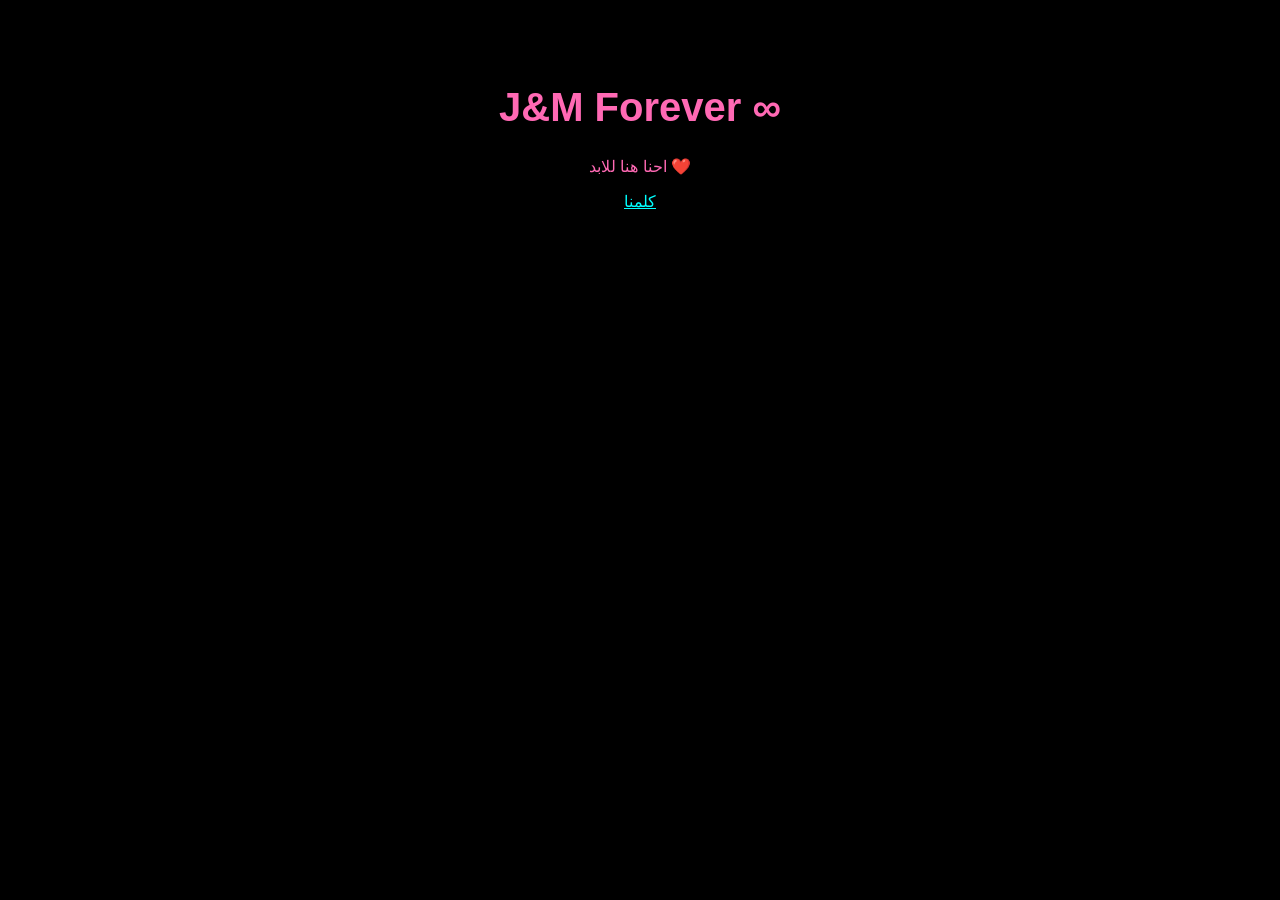
==== index.html @ f77cbec5 "Last Sync: 2026-04-25 05:57 (Mobile)" ====
<!DOCTYPE html>
<html lang="ar">
<head>
  <meta charset="UTF-8">
  <title>J&M Forever</title>
  <link rel="stylesheet" href="style.css">
</head>
<body>
  <h1>J&M Forever ∞</h1>
  <p>احنا هنا للابد ❤️</p>
  <a href="contact.html">كلمنا</a>
</body>
</html>
---- style.css ----
body {
  background: #000;
  color: #ff69b4;
  text-align: center;
  font-family: Arial;
  padding-top: 50px;
}
h1 { font-size: 40px; }
a { color: #00ffff; }
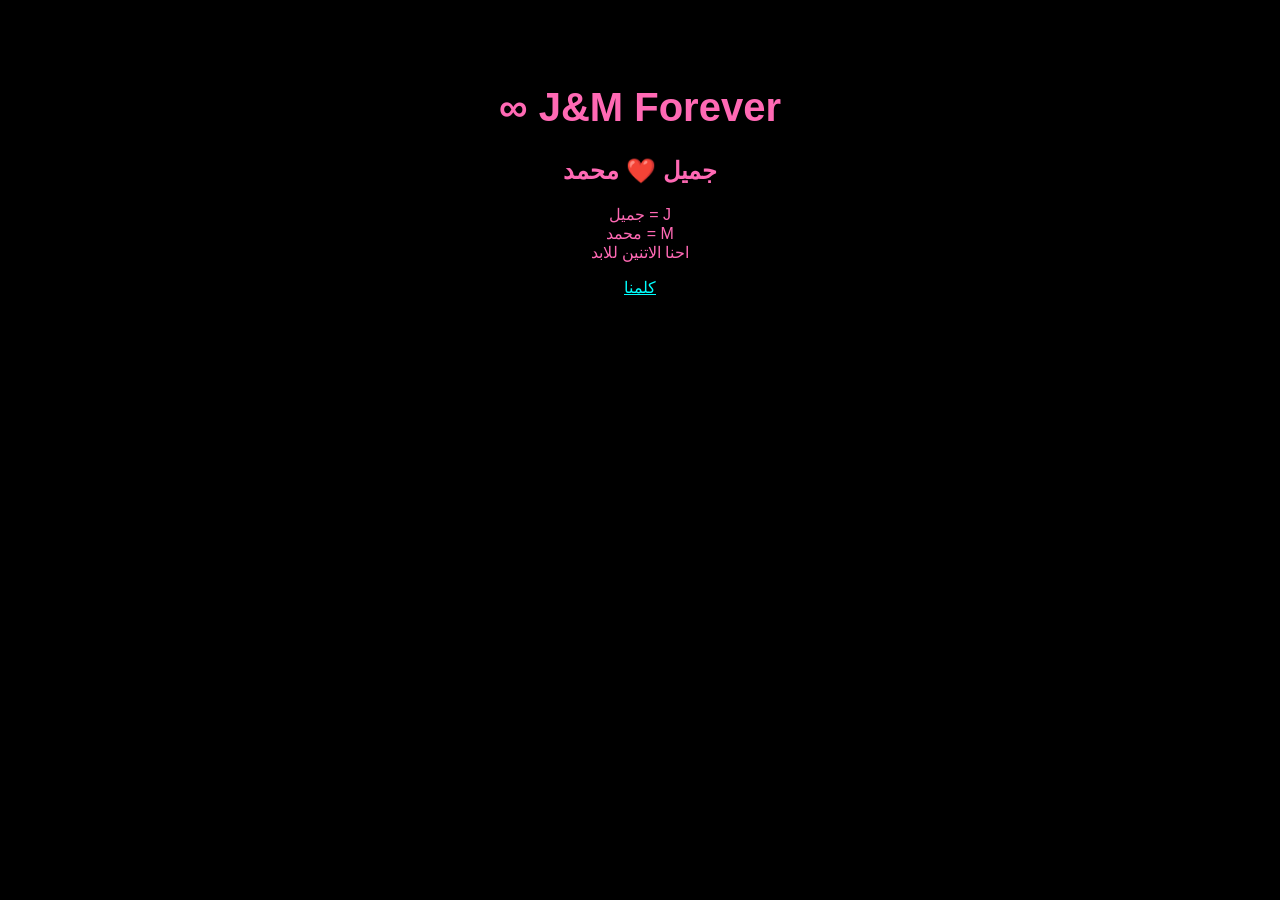
==== commit 8fde04aa: "Last Sync: 2026-04-25 06:06 (Mobile)" ====
--- a/index.html
+++ b/index.html
@@ -1,13 +1,21 @@
 <!DOCTYPE html>
-<html lang="ar">
+<html lang="ar" dir="rtl">
 <head>
   <meta charset="UTF-8">
-  <title>J&M Forever</title>
+  <meta name="viewport" content="width=device-width, initial-scale=1.0">
+  <title>J&M Forever ∞</title>
   <link rel="stylesheet" href="style.css">
 </head>
 <body>
-  <h1>J&M Forever ∞</h1>
-  <p>احنا هنا للابد ❤️</p>
-  <a href="contact.html">كلمنا</a>
+  <div class="container">
+    <h1>J&M Forever ∞</h1>
+    <h2>جميل ❤️ محمد</h2>
+    <p class="names">
+      J = جميل <br>
+      M = محمد <br>
+      احنا الاتنين للابد
+    </p>
+    <a href="contact.html" class="btn">كلمنا</a>
+  </div>
 </body>
-</html>+</html>
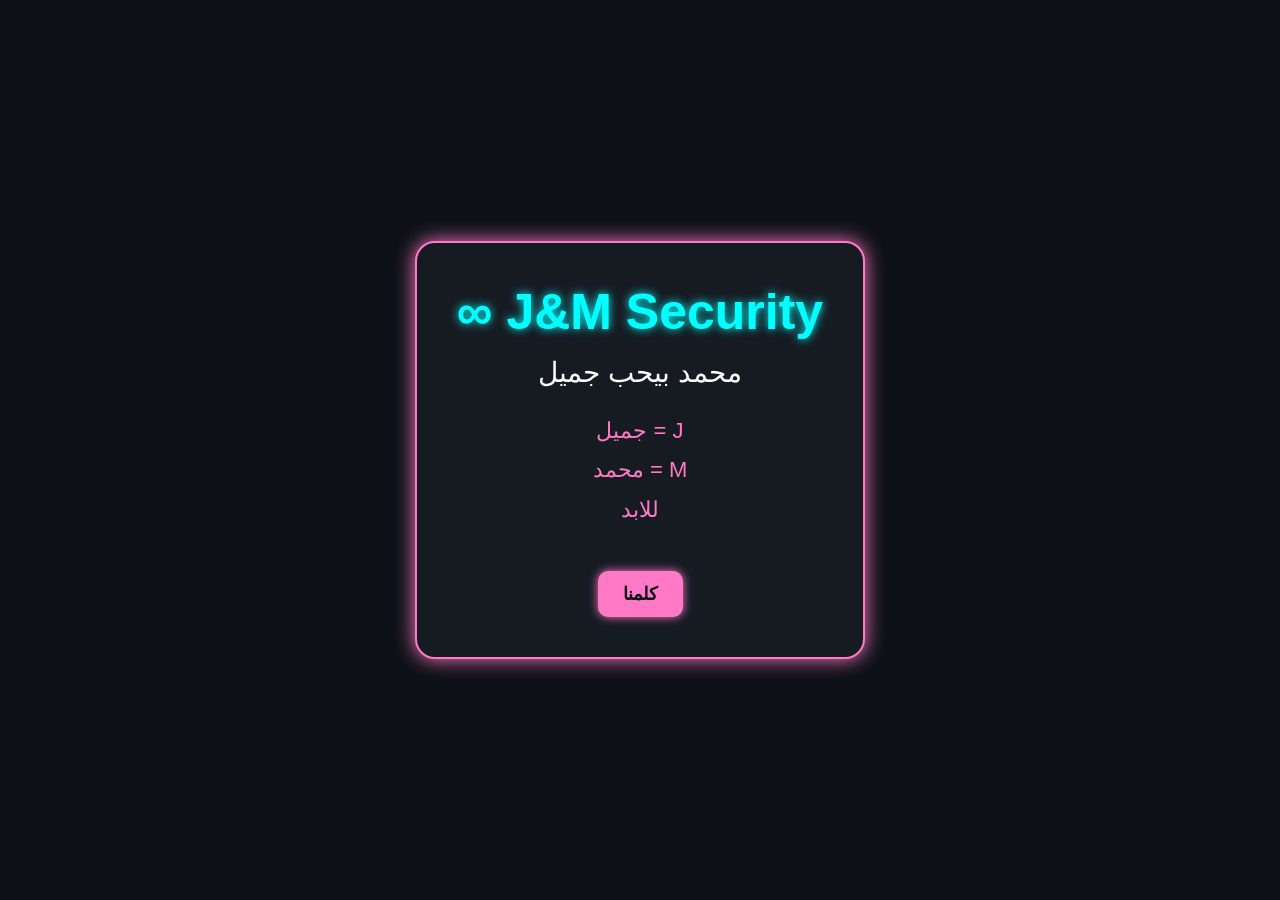
==== commit 737adbfc: "Last Sync: 2026-04-25 06:19 (Mobile)" ====
--- a/index.html
+++ b/index.html
@@ -3,19 +3,19 @@
 <head>
   <meta charset="UTF-8">
   <meta name="viewport" content="width=device-width, initial-scale=1.0">
-  <title>J&M Forever ∞</title>
+  <title>J&M Security ∞</title>
   <link rel="stylesheet" href="style.css">
 </head>
 <body>
   <div class="container">
-    <h1>J&M Forever ∞</h1>
-    <h2>جميل ❤️ محمد</h2>
+    <h1>J&M Security ∞</h1>
+    <p class="subtitle">محمد بيحب جميل</p>
     <p class="names">
       J = جميل <br>
       M = محمد <br>
-      احنا الاتنين للابد
+      للابد
     </p>
     <a href="contact.html" class="btn">كلمنا</a>
   </div>
 </body>
-</html>
+</html>
--- a/style.css
+++ b/style.css
@@ -1,9 +1,47 @@
 body {
-  background: #000;
-  color: #ff69b4;
+  background: #0d1117;
+  color: #ff79c6;
+  font-family: 'Arial', sans-serif;
   text-align: center;
-  font-family: Arial;
-  padding-top: 50px;
+  margin: 0;
+  padding: 0;
+  display: flex;
+  justify-content: center;
+  align-items: center;
+  height: 100vh;
 }
-h1 { font-size: 40px; }
-a { color: #00ffff; }+.container {
+  background: #161b22;
+  padding: 40px;
+  border-radius: 20px;
+  border: 2px solid #ff79c6;
+  box-shadow: 0 0 20px #ff79c6;
+}
+h1 { 
+  font-size: 50px; 
+  margin: 0;
+  color: #00ffff;
+  text-shadow: 0 0 10px #00ffff;
+}
+.subtitle {
+  font-size: 28px;
+  margin: 15px 0;
+  color: #fff;
+}
+.names {
+  font-size: 22px;
+  line-height: 1.8;
+  color: #ff79c6;
+}
+.btn {
+  display: inline-block;
+  margin-top: 20px;
+  padding: 12px 25px;
+  background: #ff79c6;
+  color: #0d1117;
+  text-decoration: none;
+  border-radius: 10px;
+  font-weight: bold;
+  font-size: 18px;
+  box-shadow: 0 0 10px #ff79c6;
+}
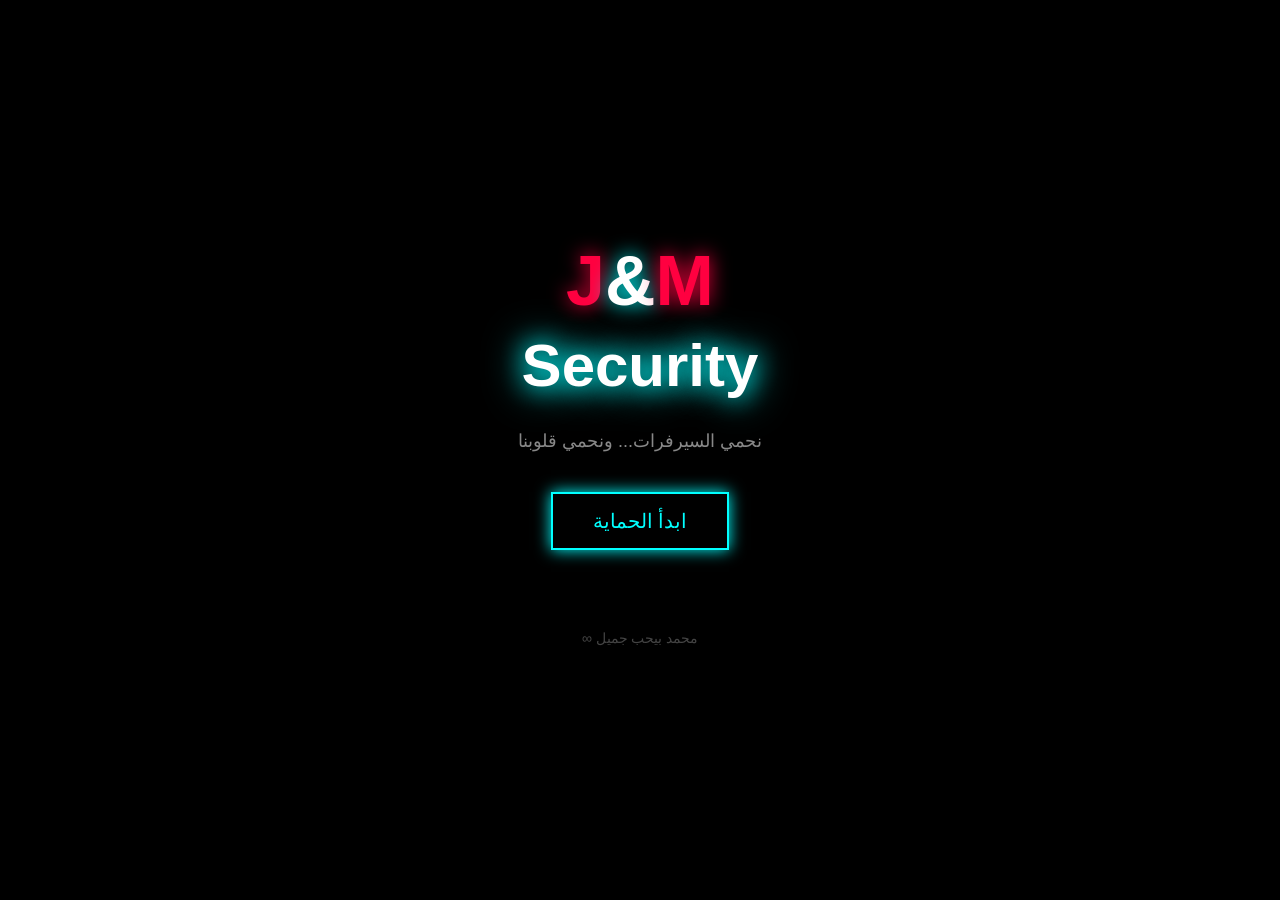
==== commit 236333a1: "Last Sync: 2026-04-25 06:27 (Mobile)" ====
--- a/index.html
+++ b/index.html
@@ -3,19 +3,16 @@
 <head>
   <meta charset="UTF-8">
   <meta name="viewport" content="width=device-width, initial-scale=1.0">
-  <title>J&M Security ∞</title>
+  <title>J&M Security</title>
   <link rel="stylesheet" href="style.css">
 </head>
 <body>
   <div class="container">
-    <h1>J&M Security ∞</h1>
-    <p class="subtitle">محمد بيحب جميل</p>
-    <p class="names">
-      J = جميل <br>
-      M = محمد <br>
-      للابد
-    </p>
-    <a href="contact.html" class="btn">كلمنا</a>
+    <h1><span class="red">J</span><span class="white">&</span><span class="red">M</span></h1>
+    <h2 class="security">Security</h2>
+    <p class="tagline">نحمي السيرفرات... ونحمي قلوبنا</p>
+    <a href="contact.html" class="btn">ابدأ الحماية</a>
+    <p class="footer">محمد بيحب جميل ∞</p>
   </div>
 </body>
 </html>
--- a/style.css
+++ b/style.css
@@ -1,6 +1,6 @@
 body {
-  background: #0d1117;
-  color: #ff79c6;
+  background: #000;
+  color: #fff;
   font-family: 'Arial', sans-serif;
   text-align: center;
   margin: 0;
@@ -8,40 +8,53 @@
   display: flex;
   justify-content: center;
   align-items: center;
-  height: 100vh;
+  min-height: 100vh;
 }
 .container {
-  background: #161b22;
-  padding: 40px;
-  border-radius: 20px;
-  border: 2px solid #ff79c6;
-  box-shadow: 0 0 20px #ff79c6;
+  padding: 20px;
 }
-h1 { 
-  font-size: 50px; 
+h1 {
+  font-size: 70px;
   margin: 0;
-  color: #00ffff;
-  text-shadow: 0 0 10px #00ffff;
+  font-weight: 900;
 }
-.subtitle {
-  font-size: 28px;
-  margin: 15px 0;
+.red {
+  color: #ff0040;
+  text-shadow: 0 0 20px #ff0040;
+}
+.white {
   color: #fff;
+  text-shadow: 0 0 20px #00ffff;
 }
-.names {
-  font-size: 22px;
-  line-height: 1.8;
-  color: #ff79c6;
+.security {
+  font-size: 60px;
+  margin: 10px 0 30px 0;
+  color: #fff;
+  text-shadow: 0 0 25px #00ffff, 0 0 40px #00ffff;
+  font-weight: 700;
+}
+.tagline {
+  font-size: 18px;
+  color: #888;
+  margin: 20px 0 40px 0;
 }
 .btn {
   display: inline-block;
-  margin-top: 20px;
-  padding: 12px 25px;
-  background: #ff79c6;
-  color: #0d1117;
+  padding: 15px 40px;
+  background: transparent;
+  color: #00ffff;
   text-decoration: none;
-  border-radius: 10px;
-  font-weight: bold;
-  font-size: 18px;
-  box-shadow: 0 0 10px #ff79c6;
+  border: 2px solid #00ffff;
+  font-size: 20px;
+  box-shadow: 0 0 15px #00ffff;
+  transition: 0.3s;
+}
+.btn:hover {
+  background: #00ffff;
+  color: #000;
+}
+.footer {
+  margin-top: 80px;
+  font-size: 14px;
+  color: #444;
 }
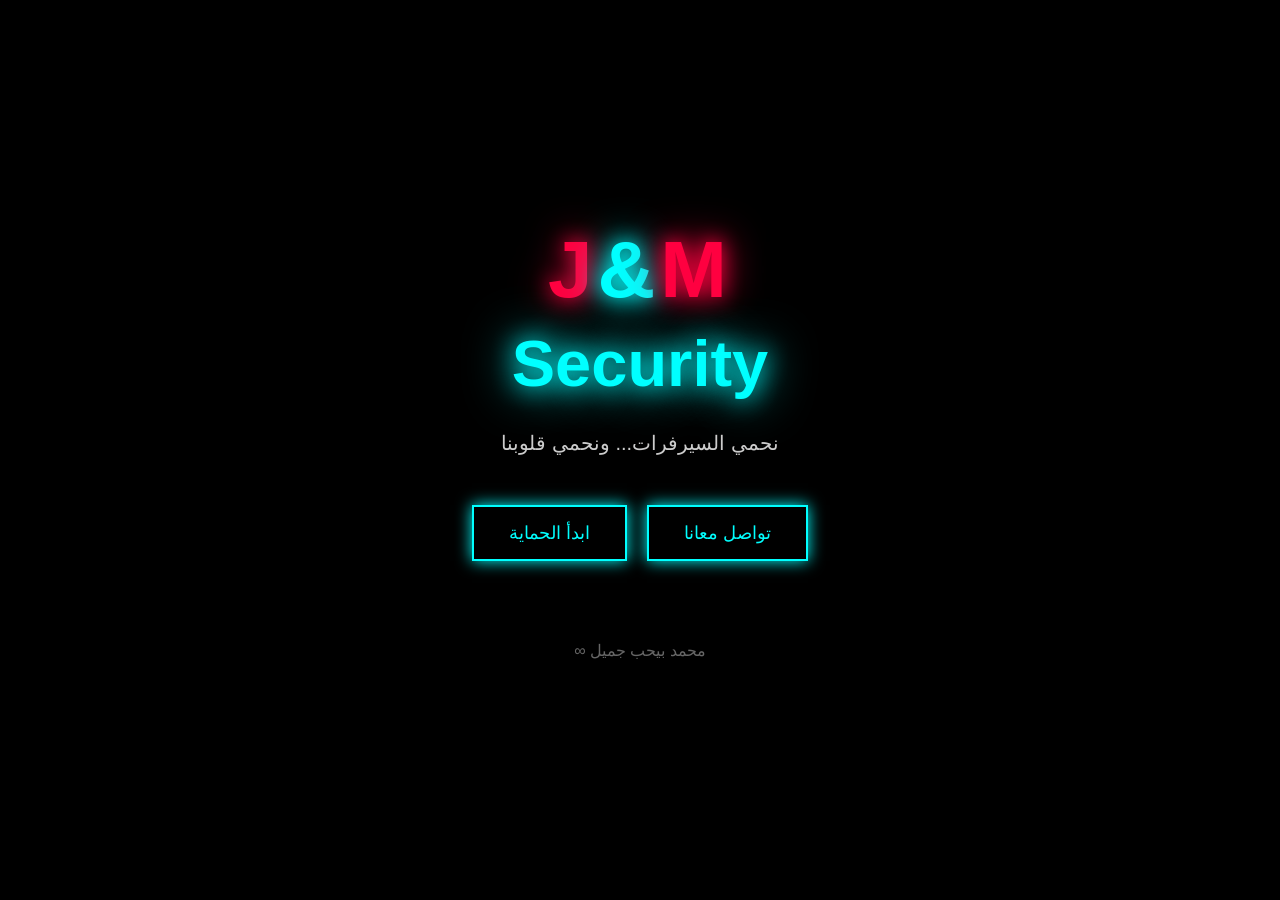
==== commit 1b2cc3b1: "Last Sync: 2026-04-25 06:31 (Mobile)" ====
--- a/index.html
+++ b/index.html
@@ -8,10 +8,15 @@
 </head>
 <body>
   <div class="container">
-    <h1><span class="red">J</span><span class="white">&</span><span class="red">M</span></h1>
+    <h1><span class="red">J</span><span class="blue">&</span><span class="red">M</span></h1>
     <h2 class="security">Security</h2>
     <p class="tagline">نحمي السيرفرات... ونحمي قلوبنا</p>
-    <a href="contact.html" class="btn">ابدأ الحماية</a>
+    
+    <div class="buttons">
+      <a href="contact.html" class="btn">تواصل معانا</a>
+      <a href="#" class="btn">ابدأ الحماية</a>
+    </div>
+    
     <p class="footer">محمد بيحب جميل ∞</p>
   </div>
 </body>
--- a/style.css
+++ b/style.css
@@ -14,38 +14,45 @@
   padding: 20px;
 }
 h1 {
-  font-size: 70px;
+  font-size: 80px;
   margin: 0;
   font-weight: 900;
+  letter-spacing: 5px;
 }
 .red {
   color: #ff0040;
-  text-shadow: 0 0 20px #ff0040;
+  text-shadow: 0 0 20px #ff0040, 0 0 40px #ff0040;
 }
-.white {
-  color: #fff;
-  text-shadow: 0 0 20px #00ffff;
+.blue {
+  color: #00ffff;
+  text-shadow: 0 0 20px #00ffff, 0 0 40px #00ffff;
 }
 .security {
-  font-size: 60px;
+  font-size: 65px;
   margin: 10px 0 30px 0;
-  color: #fff;
-  text-shadow: 0 0 25px #00ffff, 0 0 40px #00ffff;
+  color: #00ffff;
+  text-shadow: 0 0 25px #00ffff, 0 0 50px #00ffff;
   font-weight: 700;
 }
 .tagline {
-  font-size: 18px;
-  color: #888;
-  margin: 20px 0 40px 0;
+  font-size: 20px;
+  color: #ccc;
+  margin: 30px 0 50px 0;
+}
+.buttons {
+  display: flex;
+  gap: 20px;
+  justify-content: center;
+  flex-wrap: wrap;
 }
 .btn {
   display: inline-block;
-  padding: 15px 40px;
+  padding: 15px 35px;
   background: transparent;
   color: #00ffff;
   text-decoration: none;
   border: 2px solid #00ffff;
-  font-size: 20px;
+  font-size: 18px;
   box-shadow: 0 0 15px #00ffff;
   transition: 0.3s;
 }
@@ -55,6 +62,6 @@
 }
 .footer {
   margin-top: 80px;
-  font-size: 14px;
-  color: #444;
+  font-size: 16px;
+  color: #666;
 }
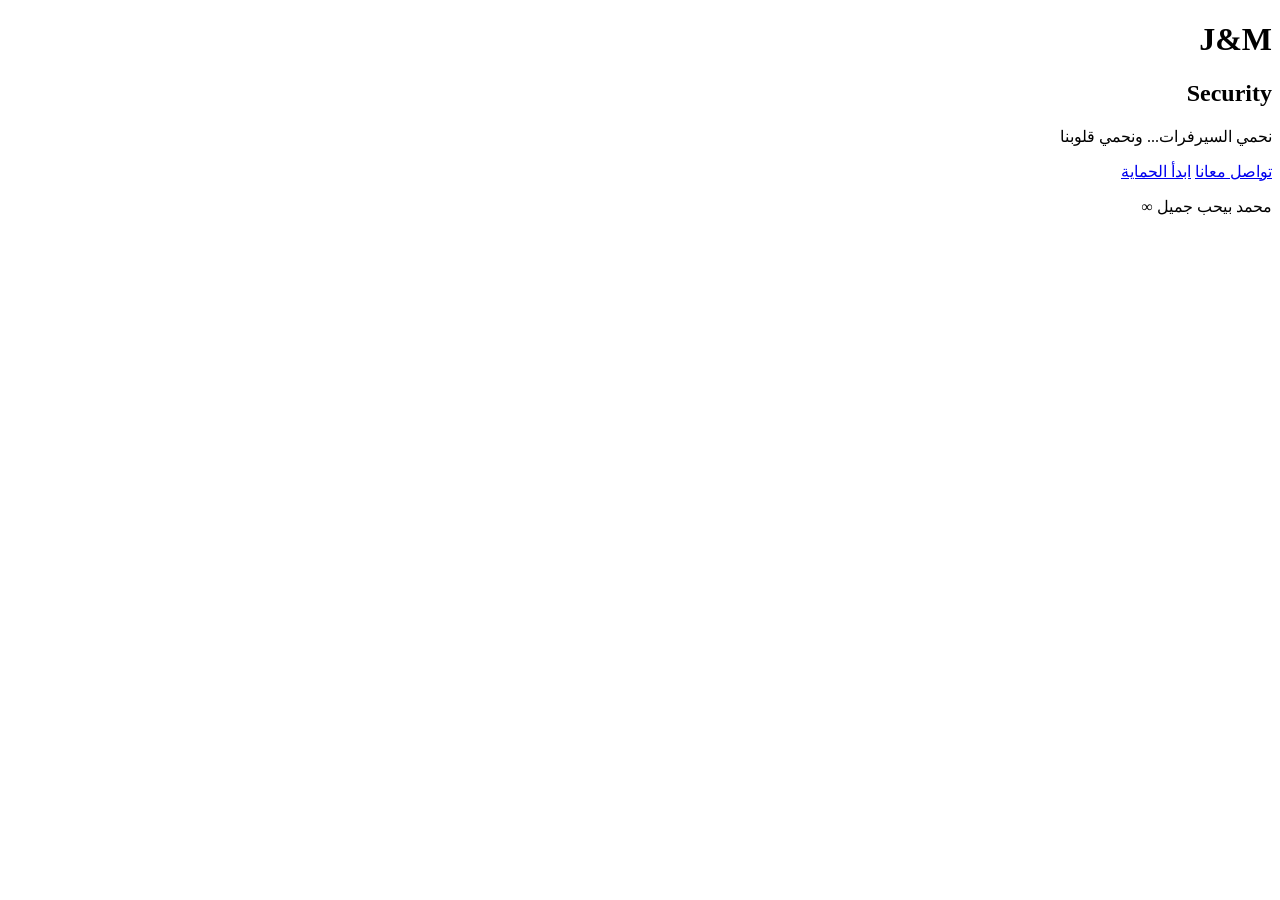
==== commit edde6320: "Last Sync: 2026-04-25 06:43 (Mobile)" ====
--- a/index.html
+++ b/index.html
@@ -13,11 +13,21 @@
     <p class="tagline">نحمي السيرفرات... ونحمي قلوبنا</p>
     
     <div class="buttons">
-      <a href="contact.html" class="btn">تواصل معانا</a>
-      <a href="#" class="btn">ابدأ الحماية</a>
+      <a href="https://wa.me/201127927372" class="btn" target="_blank">تواصل معانا</a>
+      <a href="#" class="btn" onclick="activateProtection()">ابدأ الحماية</a>
     </div>
     
+    <p id="protection-text" class="protection"></p>
     <p class="footer">محمد بيحب جميل ∞</p>
   </div>
+
+  <script>
+    function activateProtection() {
+      const text = document.getElementById('protection-text');
+      text.innerHTML = '🛡️ تم تفعيل الحماية بنجاح 🛡️<br>J&M Security ∞<br>جميل ❤️ محمد';
+      text.style.display = 'block';
+      text.style.animation = 'glow 1s infinite alternate';
+    }
+  </script>
 </body>
 </html>
--- a/style.css
+++ b/style.css
@@ -1,67 +1,18 @@
-body {
-  background: #000;
-  color: #fff;
-  font-family: 'Arial', sans-serif;
-  text-align: center;
-  margin: 0;
-  padding: 0;
-  display: flex;
-  justify-content: center;
-  align-items: center;
-  min-height: 100vh;
+.protection {
+  display: none;
+  margin-top: 40px;
+  font-size: 24px;
+  color: #00ff00;
+  text-shadow: 0 0 20px #00ff00, 0 0 40px #00ff00;
+  line-height: 1.8;
+  font-weight: bold;
 }
-.container {
-  padding: 20px;
-}
-h1 {
-  font-size: 80px;
-  margin: 0;
-  font-weight: 900;
-  letter-spacing: 5px;
-}
-.red {
-  color: #ff0040;
-  text-shadow: 0 0 20px #ff0040, 0 0 40px #ff0040;
-}
-.blue {
-  color: #00ffff;
-  text-shadow: 0 0 20px #00ffff, 0 0 40px #00ffff;
-}
-.security {
-  font-size: 65px;
-  margin: 10px 0 30px 0;
-  color: #00ffff;
-  text-shadow: 0 0 25px #00ffff, 0 0 50px #00ffff;
-  font-weight: 700;
-}
-.tagline {
-  font-size: 20px;
-  color: #ccc;
-  margin: 30px 0 50px 0;
-}
-.buttons {
-  display: flex;
-  gap: 20px;
-  justify-content: center;
-  flex-wrap: wrap;
-}
-.btn {
-  display: inline-block;
-  padding: 15px 35px;
-  background: transparent;
-  color: #00ffff;
-  text-decoration: none;
-  border: 2px solid #00ffff;
-  font-size: 18px;
-  box-shadow: 0 0 15px #00ffff;
-  transition: 0.3s;
-}
-.btn:hover {
-  background: #00ffff;
-  color: #000;
-}
-.footer {
-  margin-top: 80px;
-  font-size: 16px;
-  color: #666;
+
+@keyframes glow {
+  from {
+    text-shadow: 0 0 20px #00ff00, 0 0 30px #00ff00;
+  }
+  to {
+    text-shadow: 0 0 30px #00ff00, 0 0 50px #00ff00, 0 0 60px #00ff00;
+  }
 }
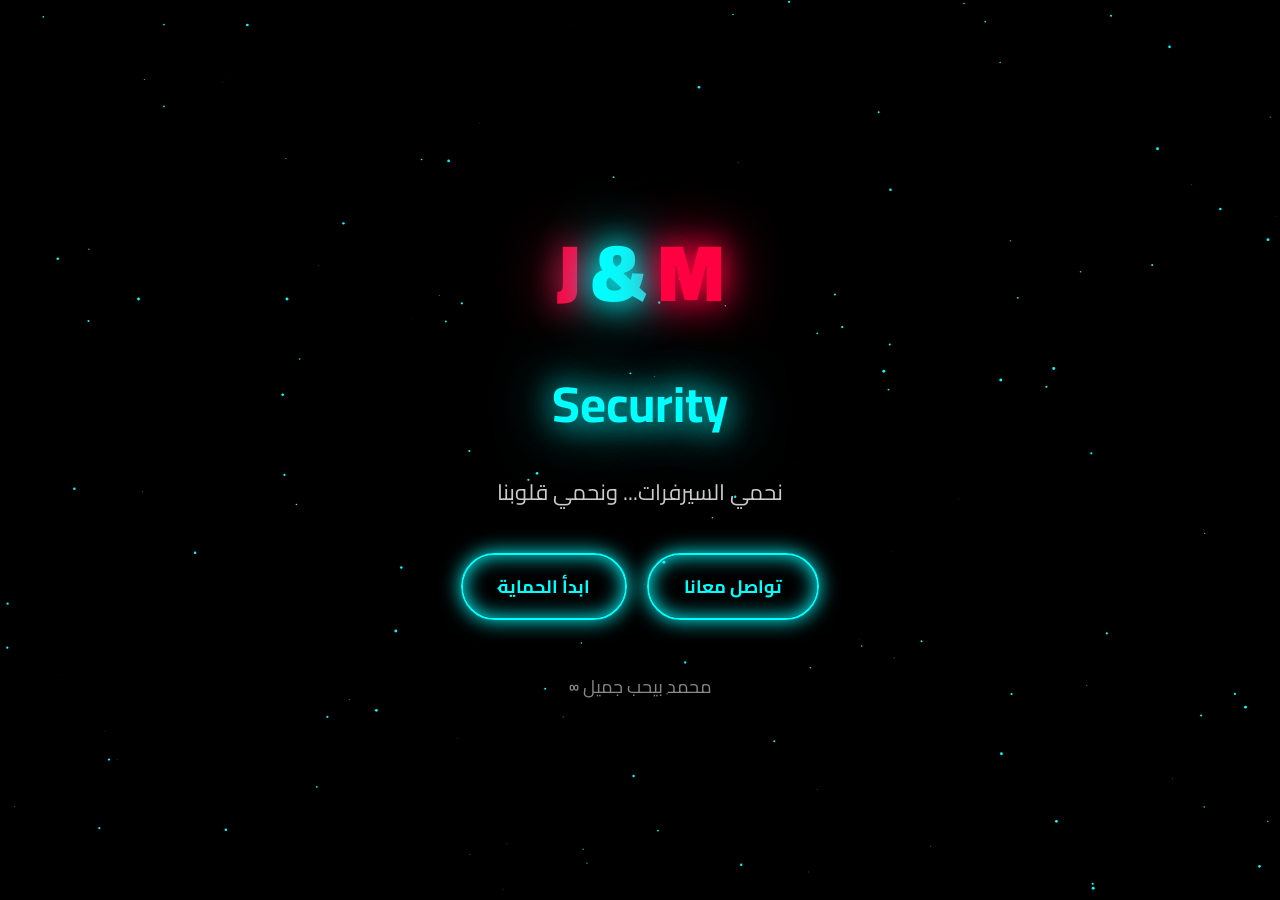
==== commit 117826e8: "Last Sync: 2026-04-25 06:50 (Mobile)" ====
--- a/index.html
+++ b/index.html
@@ -7,6 +7,7 @@
   <link rel="stylesheet" href="style.css">
 </head>
 <body>
+  <canvas id="stars"></canvas>
   <div class="container">
     <h1><span class="red">J</span><span class="blue">&</span><span class="red">M</span></h1>
     <h2 class="security">Security</h2>
@@ -28,6 +29,41 @@
       text.style.display = 'block';
       text.style.animation = 'glow 1s infinite alternate';
     }
+
+    // كود النجوم
+    const canvas = document.getElementById('stars');
+    const ctx = canvas.getContext('2d');
+    canvas.width = window.innerWidth;
+    canvas.height = window.innerHeight;
+    
+    let stars = [];
+    for(let i = 0; i < 150; i++){
+      stars.push({
+        x: Math.random() * canvas.width,
+        y: Math.random() * canvas.height,
+        radius: Math.random() * 1.5,
+        speed: Math.random() * 0.5
+      });
+    }
+    
+    function animate() {
+      ctx.clearRect(0, 0, canvas.width, canvas.height);
+      ctx.fillStyle = '#00ffff';
+      stars.forEach(star => {
+        ctx.beginPath();
+        ctx.arc(star.x, star.y, star.radius, 0, Math.PI * 2);
+        ctx.fill();
+        star.y += star.speed;
+        if(star.y > canvas.height) star.y = 0;
+      });
+      requestAnimationFrame(animate);
+    }
+    animate();
+    
+    window.addEventListener('resize', () => {
+      canvas.width = window.innerWidth;
+      canvas.height = window.innerHeight;
+    });
   </script>
 </body>
 </html>
--- a/style.css
+++ b/style.css
@@ -1,3 +1,102 @@
+@import url('https://fonts.googleapis.com/css2?family=Cairo:wght@400;700;900&display=swap');
+
+* {
+  margin: 0;
+  padding: 0;
+  box-sizing: border-box;
+}
+
+body {
+  background: #000;
+  color: #fff;
+  font-family: 'Cairo', sans-serif;
+  text-align: center;
+  min-height: 100vh;
+  display: flex;
+  align-items: center;
+  justify-content: center;
+  overflow: hidden;
+}
+
+#stars {
+  position: fixed;
+  top: 0;
+  left: 0;
+  width: 100%;
+  height: 100%;
+  z-index: -1;
+}
+
+.container {
+  position: relative;
+  z-index: 1;
+  padding: 20px;
+}
+
+h1 {
+  font-size: 80px;
+  font-weight: 900;
+  margin-bottom: 10px;
+}
+
+.red {
+  color: #ff0040;
+  text-shadow: 0 0 30px #ff0040, 0 0 60px #ff0040;
+}
+
+.blue {
+  color: #00ffff;
+  text-shadow: 0 0 30px #00ffff, 0 0 60px #00ffff;
+  margin: 0 10px;
+}
+
+.security {
+  font-size: 50px;
+  color: #00ffff;
+  text-shadow: 0 0 30px #00ffff, 0 0 60px #00ffff;
+  margin-bottom: 20px;
+  animation: pulse 2s infinite;
+}
+
+@keyframes pulse {
+  0%, 100% { opacity: 1; }
+  50% { opacity: 0.7; }
+}
+
+.tagline {
+  font-size: 22px;
+  margin-bottom: 40px;
+  color: #ccc;
+}
+
+.buttons {
+  display: flex;
+  gap: 20px;
+  justify-content: center;
+  flex-wrap: wrap;
+  margin-bottom: 20px;
+}
+
+.btn {
+  padding: 15px 35px;
+  font-size: 18px;
+  font-weight: 700;
+  color: #00ffff;
+  background: transparent;
+  border: 2px solid #00ffff;
+  border-radius: 50px;
+  text-decoration: none;
+  cursor: pointer;
+  box-shadow: 0 0 20px #00ffff, inset 0 0 20px #00ffff;
+  transition: 0.3s;
+}
+
+.btn:hover {
+  background: #00ffff;
+  color: #000;
+  box-shadow: 0 0 40px #00ffff, 0 0 80px #00ffff;
+}
+
 .protection {
   display: none;
   margin-top: 40px;
@@ -15,4 +114,10 @@
   to {
     text-shadow: 0 0 30px #00ff00, 0 0 50px #00ff00, 0 0 60px #00ff00;
   }
+}
+
+.footer {
+  margin-top: 50px;
+  font-size: 18px;
+  color: #888;
 }
